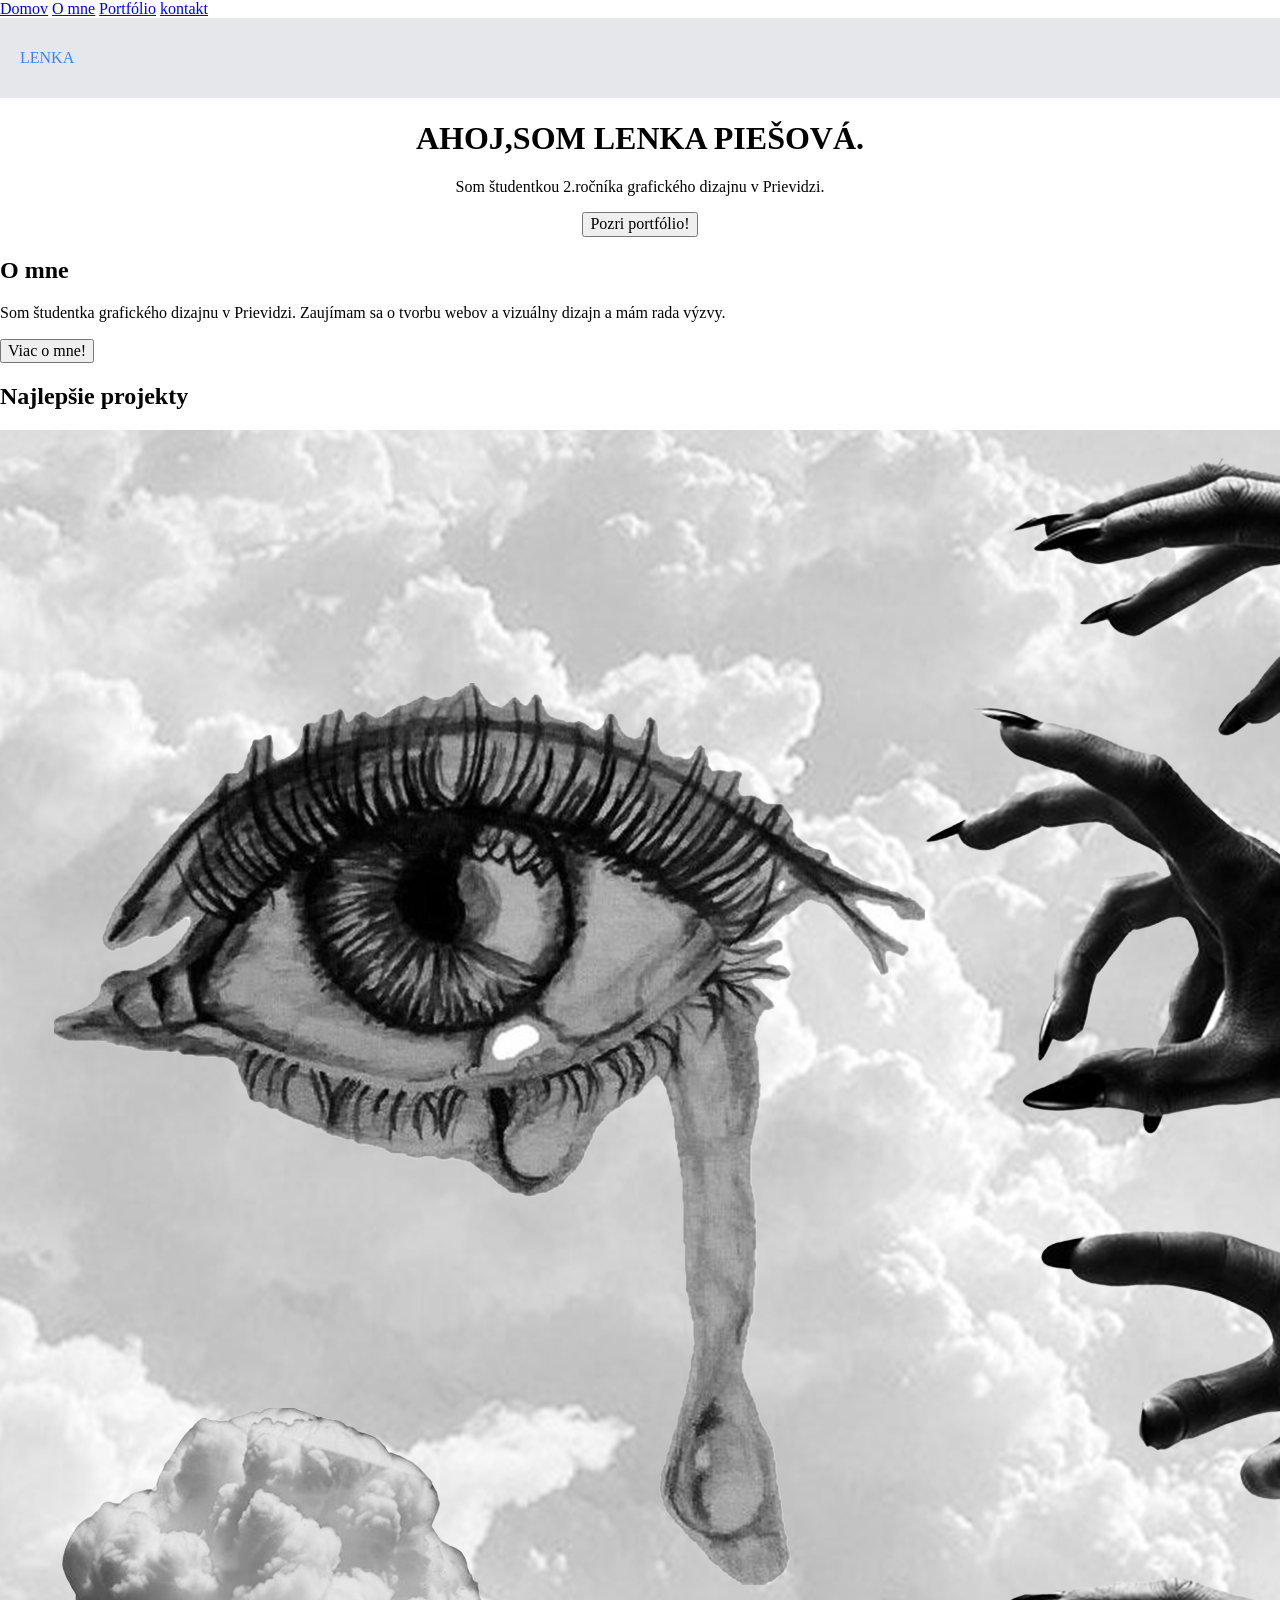
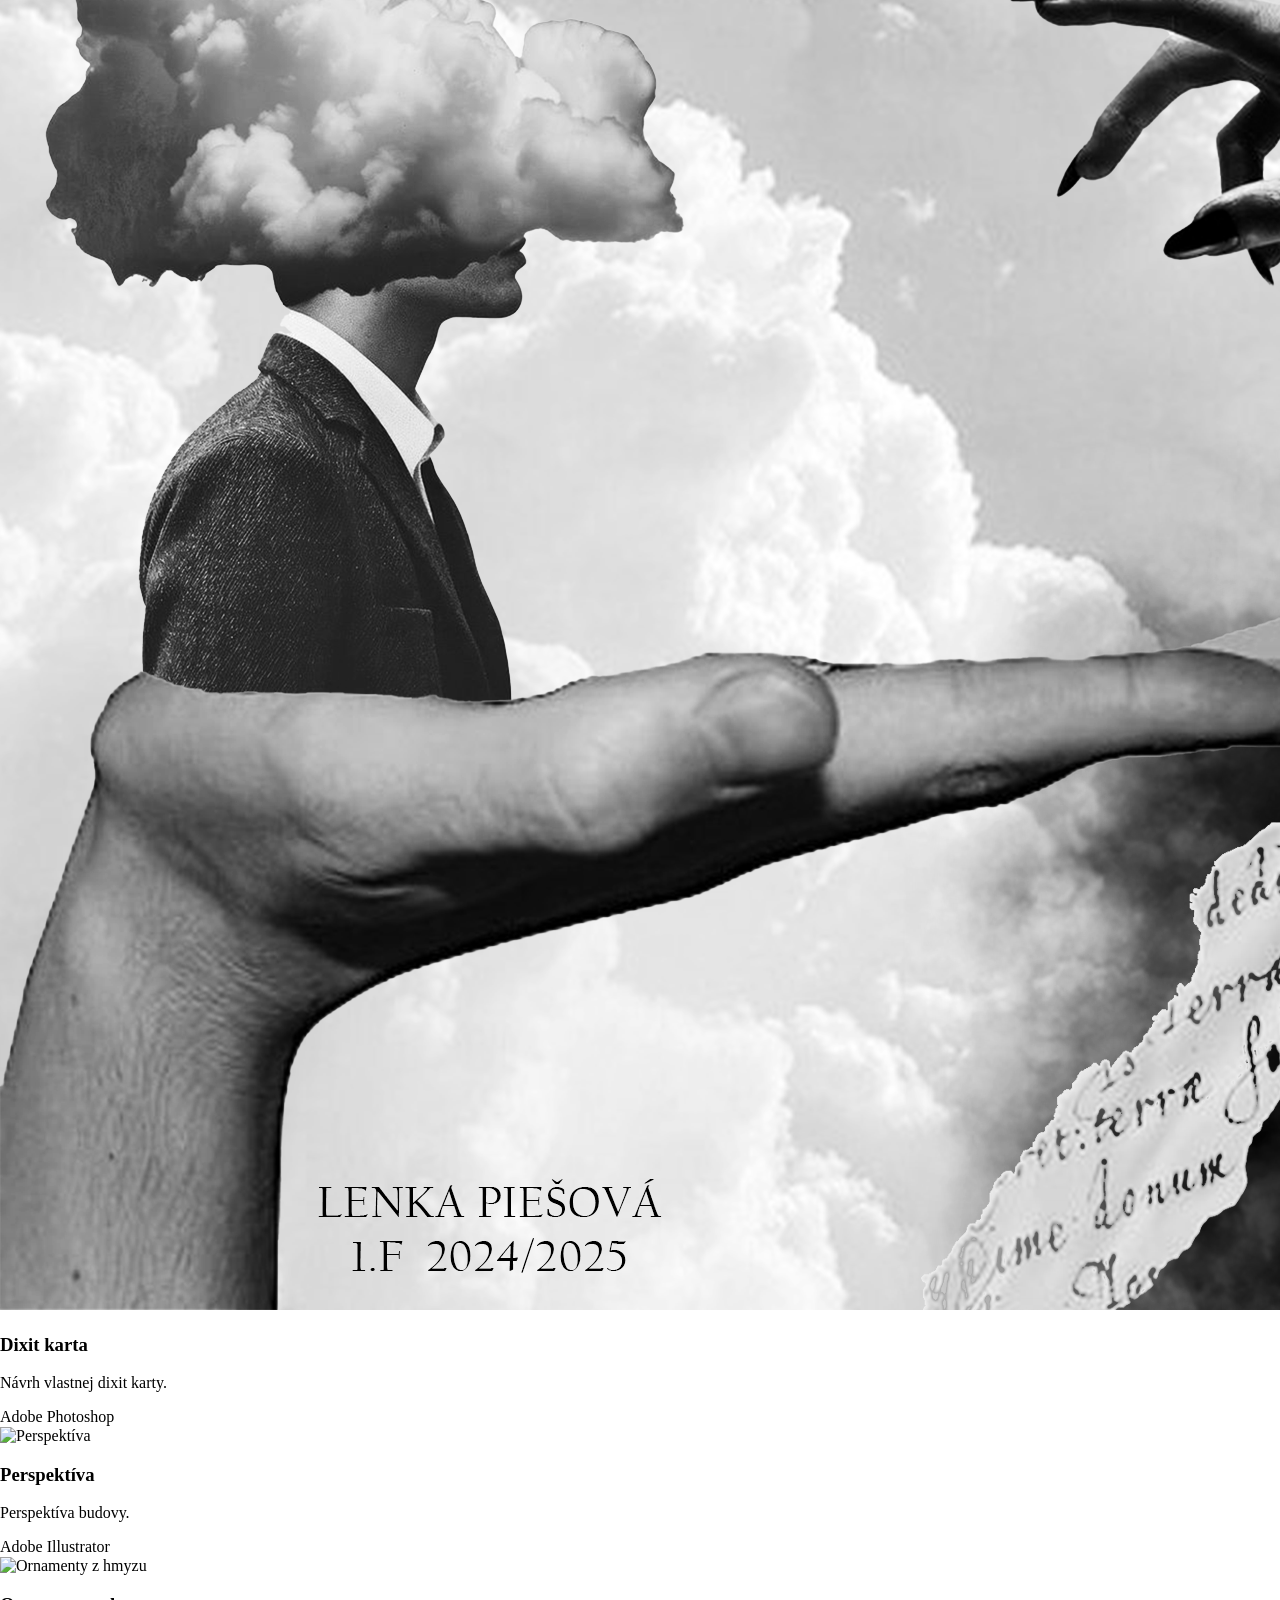
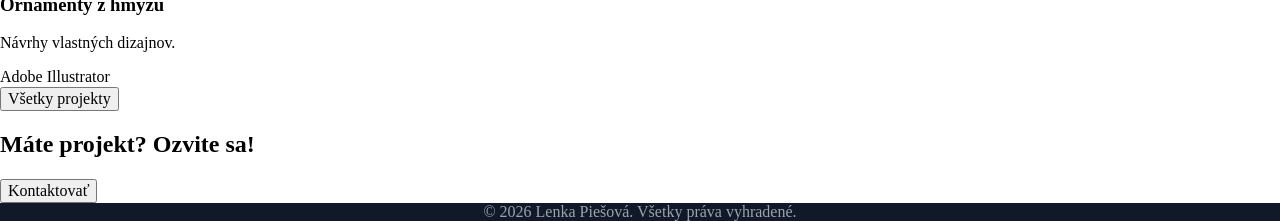
==== index_domov.html @ 69b3ae25 "j" ====
<!DOCTYPE html>
<html lang="sk">
<head>
    <meta charset="UTF-8">
    <meta name="viewport" content="width=device-width, initial-scale=1.0">
    <title>Lenka Piešová</title>
    <link rel="stylesheet" href="assets/css/normalize.css">
    <link rel="stylesheet" href="assets/css/style.css">
</head>
<body>
    <a href="index_domov.html">Domov</a>
    <a href="o_mne.html">O mne</a>
    <a href="portfolio.html">Portfólio</a>
    <a href="kontakt.html">kontakt</a>


    <header>
        <div class="logo">LENKA</div>
    </header>

    <section class="hero">
        <h1>AHOJ,SOM LENKA PIEŠOVÁ.</h1>
        <p>Som študentkou 2.ročníka grafického dizajnu v Prievidzi.</p>
        <button>Pozri portfólio!</button>
    </section>

    <section class="o_mne">
        <h2>O mne</h2>
        <p>Som študentka grafického dizajnu v Prievidzi. Zaujímam sa o tvorbu webov a vizuálny dizajn a mám rada výzvy.</p>
        <button>Viac o mne!</button>
    </section>

    <section class="projekty">
        <h2>Najlepšie projekty</h2>

        <div class="karty_projekty">
            <img src="assets/images/Dixit karta_Piešová.png" alt="Dixit karta">
            <h3>Dixit karta</h3>
            <p>Návrh vlastnej dixit karty.</p>
            <span>Adobe Photoshop</span>
        </div>

        <div class="karty_projekty">
            <img src="assets/images/" alt="Perspektíva">           <!-- TREBA OBRÁZOK STIAHNUT -->
            <h3>Perspektíva</h3>
            <p>Perspektíva budovy.</p>
            <span>Adobe Illustrator</span>
        </div>

        <div class="karty_projekty">
            <img src="assets/images/" alt="Ornamenty z hmyzu">            <!-- TREBA OBRÁZOK STIAHNUT -->
            <h3>Ornamenty z hmyzu</h3>
            <p>Návrhy vlastných dizajnov.</p>
            <span>Adobe Illustrator</span>
        </div>

        <button class="projekty_tlačidlo">Všetky projekty</button>
    </section>

    <section class="kontakt">
        <h2>Máte projekt? Ozvite sa!</h2>
        <button>Kontaktovať</button>
    </section>


    <footer>
        © 2026 Lenka Piešová. Všetky práva vyhradené.
    </footer>
</body>
</html>
---- assets/css/style.css ----
@import url('https://fonts.googleapis.com/css2?family=Inter:ital,opsz,wght@0,14..32,100..900;1,14..32,100..900&family=Poppins:ital,wght@0,100;0,200;0,300;0,400;0,500;0,600;0,700;0,800;0,900;1,100;1,200;1,300;1,400;1,500;1,600;1,700;1,800;1,900&display=swap');

:root{
    --farbahlavnamodra:#3b82f6 ;
    --farbahover:#2563EB;
    --svetlamodra:#60A5FA;
    --header:#E5E7EB;
    --footer:#111827;
    --pozadie:#FFFFFF;
    --sekcie:#F9FAFB ;
    --border:#E5E7EB;
    --text: #374151;
    --nadpisy:#111827;
    --footerpismo:#9CA3AF;
}

body{
    background-color: var(--pozadie);
}

/*toto skusam- DOPLN REALNE VELKOSTI A FARBY!!!*/
header{
    height:80px;
    background:var(--header);
    display:flex;
    justify-content:space-between;
    align-items:center;
    padding:0 20px;
}

.logo{
    color:var(--farbahlavnamodra);
    font-size:;
    font-weight:;
}

.hero{
    background:;
    color:;

    text-align:center;

    padding:;
}

.hero h1{
    font-size:;
    font-weight:;

    margin-bottom:;
}
/*
.hero p{
    font-size:16px;
    line-height:1.5;

    margin-bottom:35px;
}
/*

/*
.hero button{
    background:white;
    color:#3b82f6;

    border:none;

    padding:18px 35px;
    border-radius:12px;

    font-size:16px;
    font-weight:600;

    box-shadow:0 6px 12px rgba(0,0,0,0.15);

    cursor:pointer;
}
*/




footer{
    background:var(--footer);
    color:var(--footerpismo);

    text-align:center;

    padding:;

    font-size:;
}


































/* ==================== TABLET (768px+) ==================== */

@media (min-width: 768px) {

}

/* ==================== DESKTOP (1024px+) ==================== */
@media (min-width: 1024px){

}
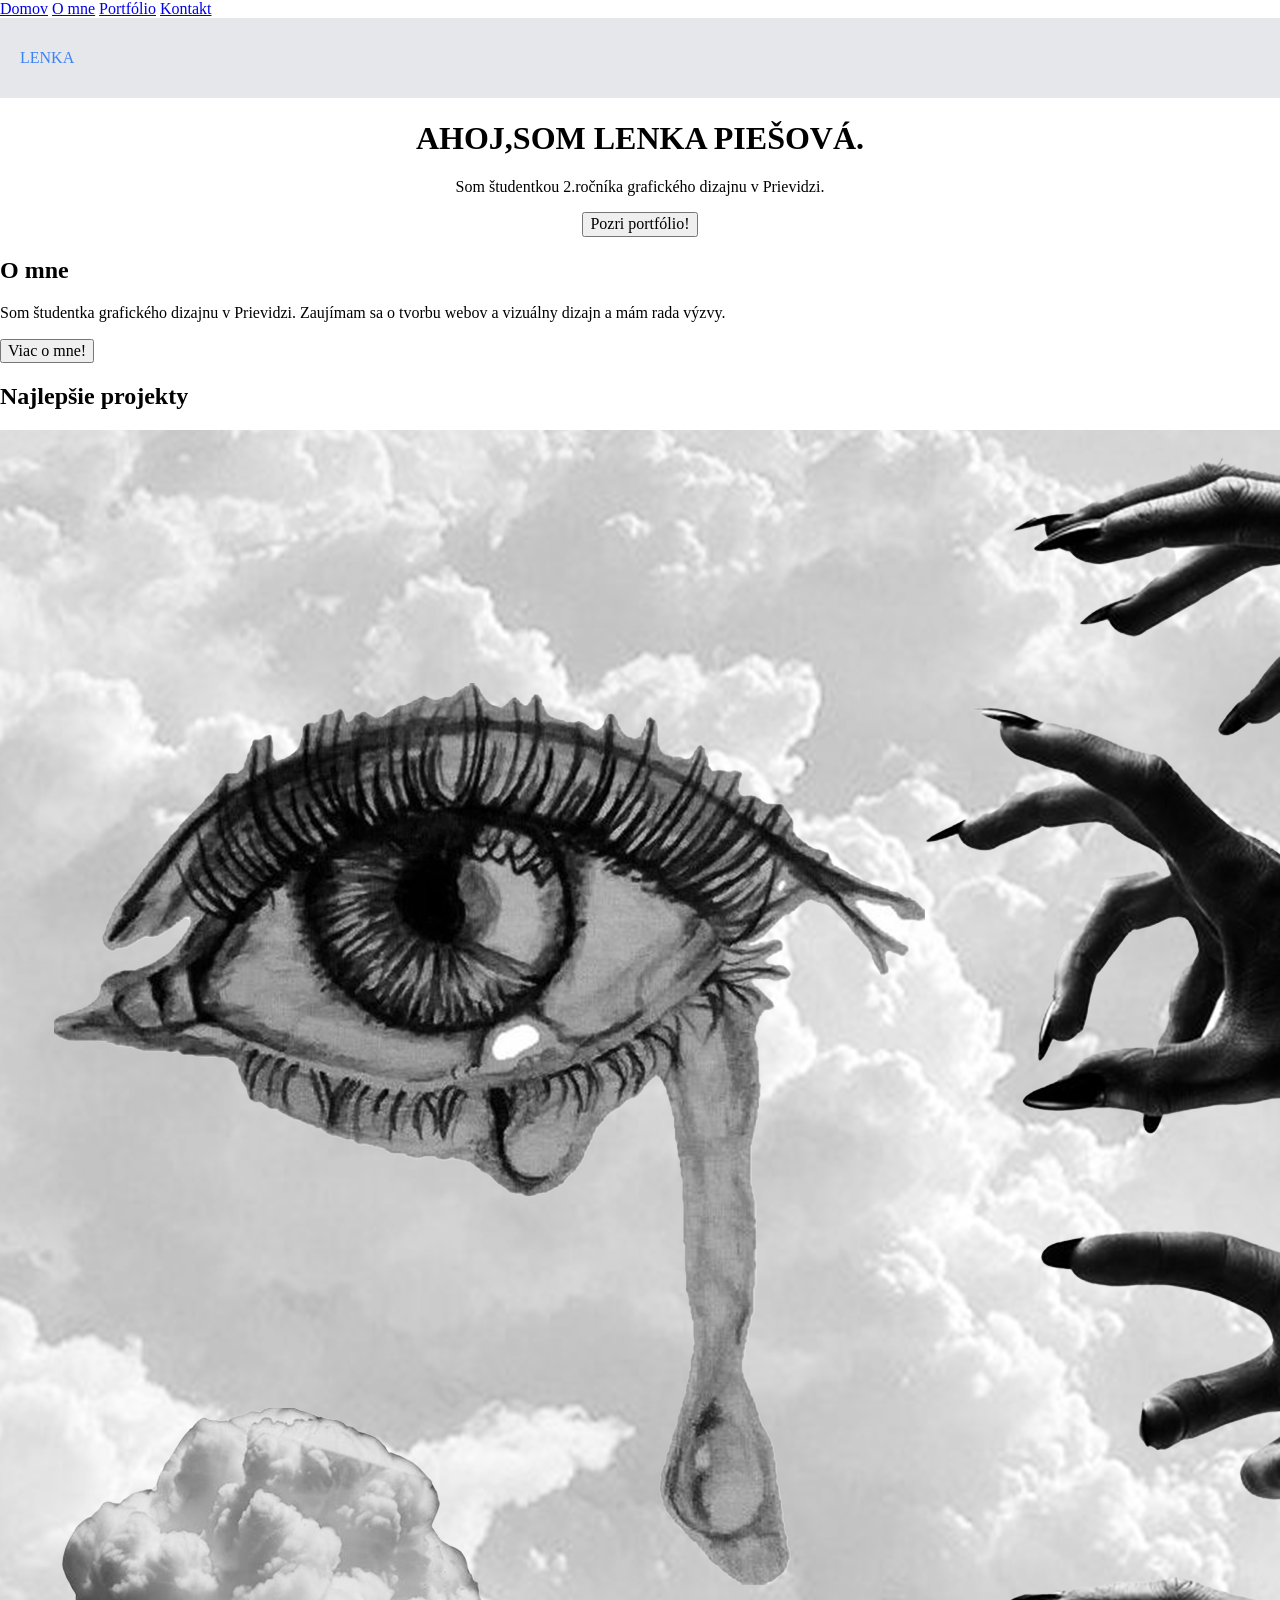
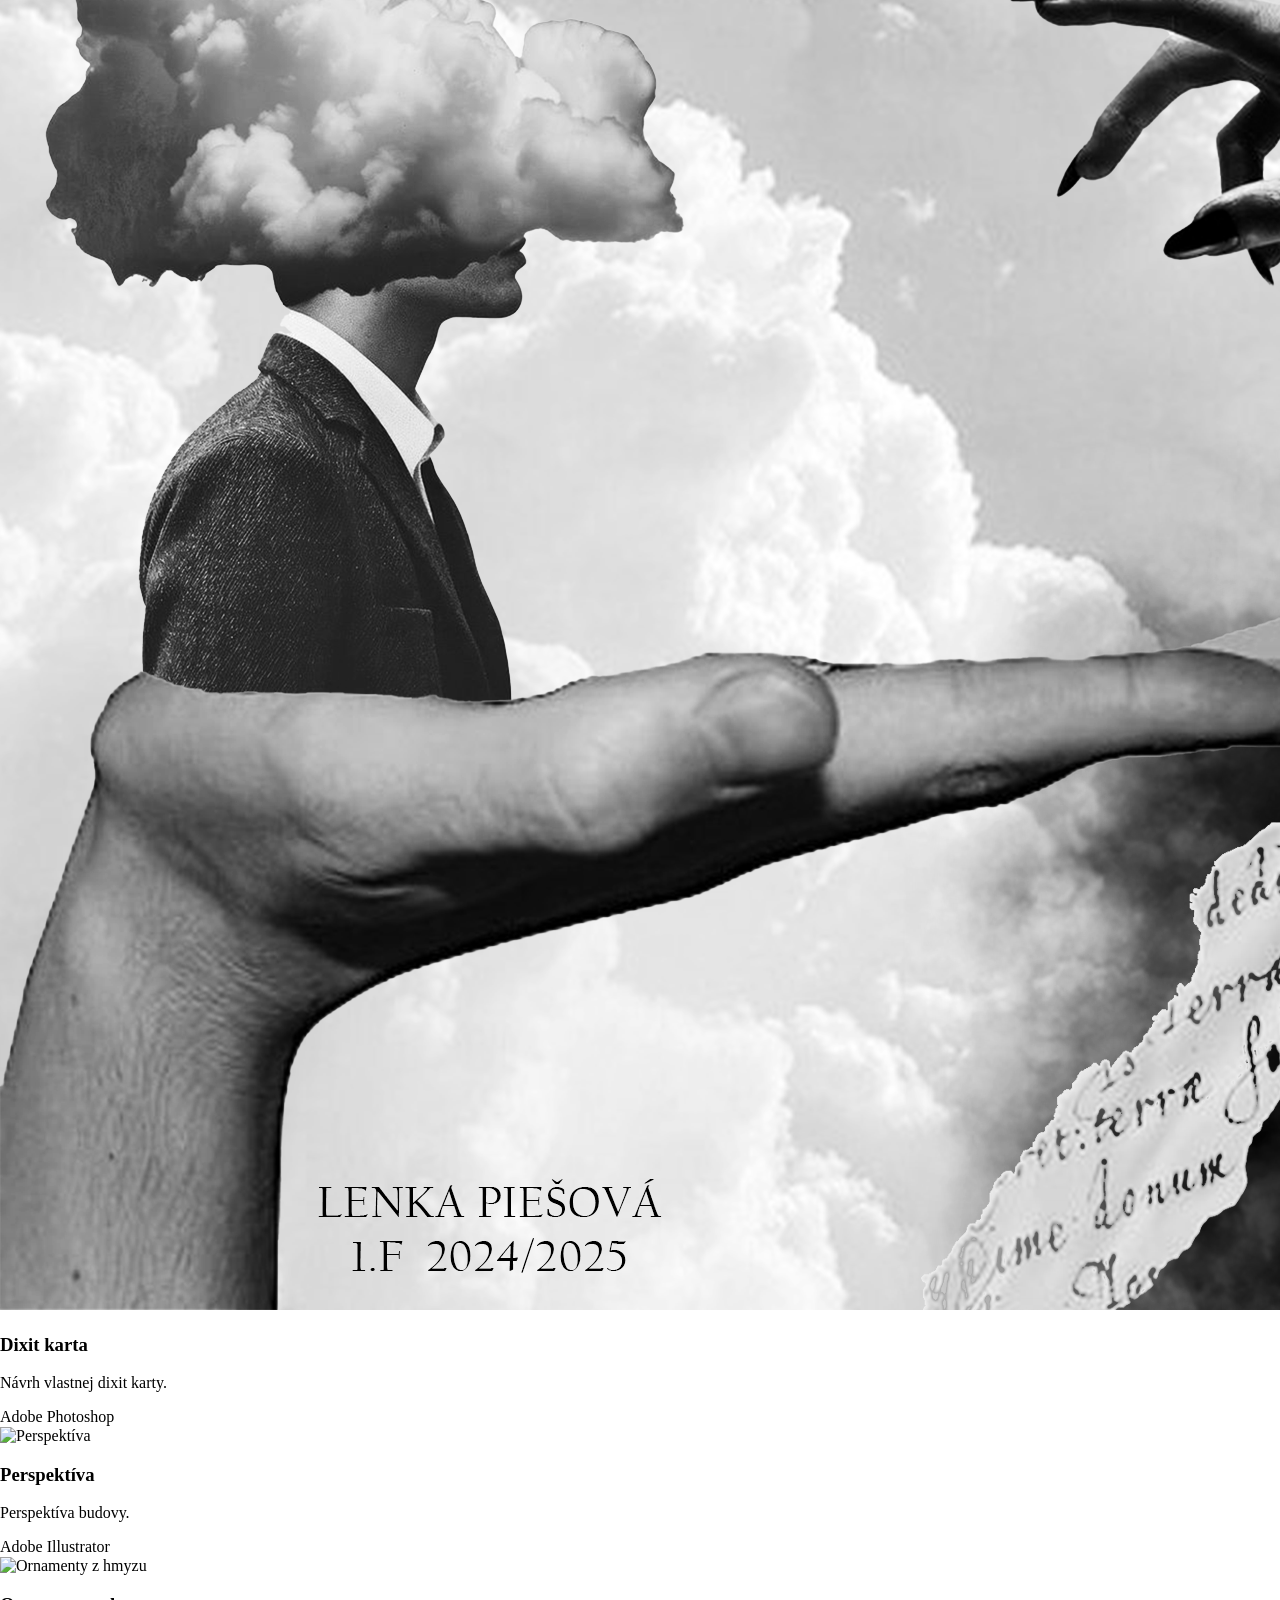
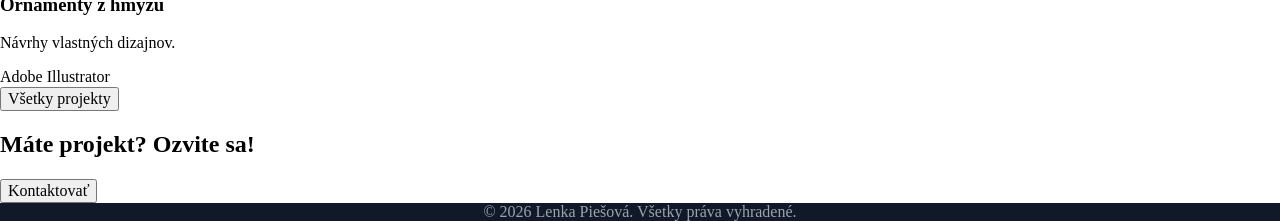
==== commit 7b474419: "pls" ====
--- a/index_domov.html
+++ b/index_domov.html
@@ -11,7 +11,7 @@
     <a href="index_domov.html">Domov</a>
     <a href="o_mne.html">O mne</a>
     <a href="portfolio.html">Portfólio</a>
-    <a href="kontakt.html">kontakt</a>
+    <a href="kontakt.html">Kontakt</a>
 
 
     <header>
